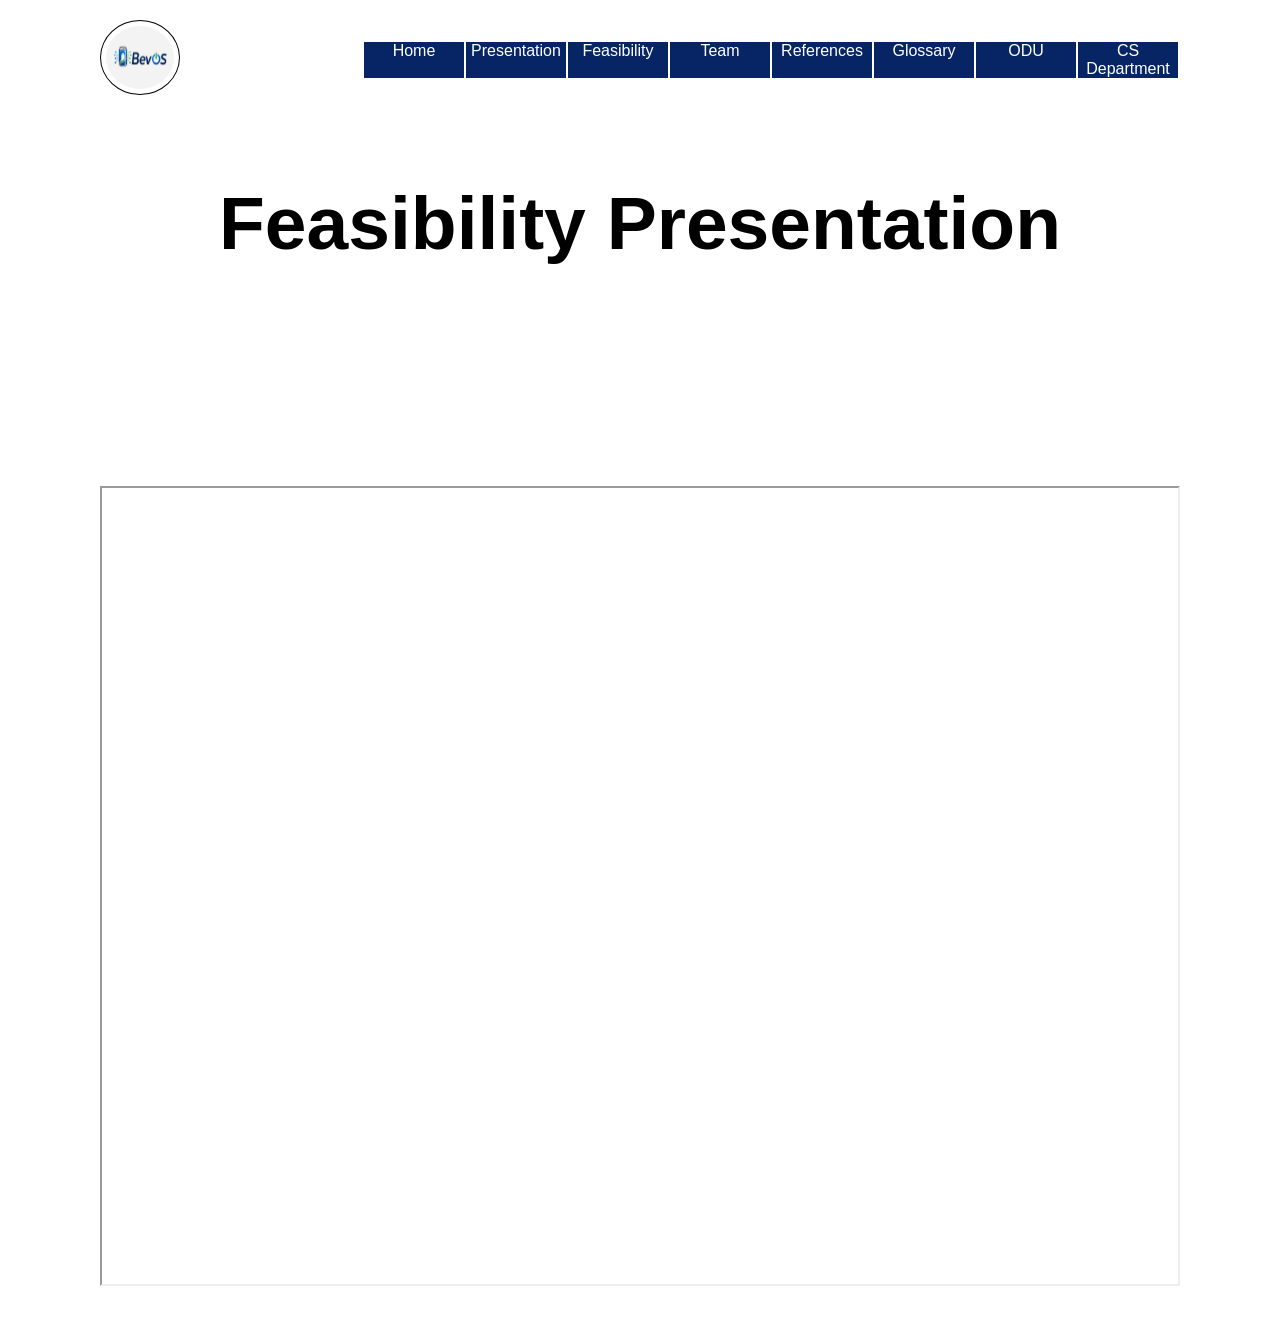
==== feasibility.html @ 72bbb4eb "Added new menu items, to do: references, glossary, add stuff on home page (elevator pitch, problem d" ====
<!doctype html>
<html lang="en">
  <head>
    <meta charset="UTF-8" />
    <meta name="description" content="Presentation" />
    <meta
      name="keywords"
      content="HTML, CSS, JavaScript,Bootstraps,jquery,#mhmiyazi,mh miyazi,MHMiyazi,mhmiyazi,mh miyazi"
    />
    <meta http-equiv="X-UA-Compatible" content="IE=edge" />
    <meta name="viewport" content="width=device-width, initial-scale=1.0" />
    <title>BevOS</title>
    <link rel="stylesheet" href="css/energy.css" />
  </head>

  <body>
    <section class="team-section" style="min-height: auto; display: block">
      <header>
        <a href="#" class="logo"><img src="img/BevOS_can.png" alt="BevOS logo" /></a>
        <!-- replace this with a logo when we figured out what to put-->

        <div class="toggle" onclick="toggleMenu()"></div>
        <ul class="navigation">
          <li class="list"><a href="index.html">Home</a></li>
          <li class="list"><a href="presentation.html">Presentation</a></li>
          <li class="list"><a href="feasibility.html">Feasibility</a></li>
          <li class="list"><a href="team_bios.html">Team</a></li>
          <li class="list"><a href="references.html">References</a></li>
          <li class="list"><a href="glossary.html">Glossary</a></li>
          <li class="list"><a href="http://www.odu.edu/">ODU</a></li>
          <li class="list"><a href="http://www.cs.odu.edu/">CS Department</a></li>
        </ul>
      </header>
    </section>
    <h1 class="presentation-title">Feasibility Presentation</h1>
    <section class="presentation-section">
      <iframe
        src="src/main/resources/Feasability_Presentation_BevOS.pptx"
        width="100%"
        height="800px"
      >
      </iframe>
    </section>
  </body>
</html>
---- css/energy.css ----
/*Code BY MH Miyazi*/


/*Author LazyDevsOP*/

* {
    margin: 0;
    padding: 0;
    box-sizing: border-box;
    font-family: 'poppins', sans-serif;
    /*Code BY MH Miyazi*/
}

section {
    position: relative;
    width: 100%;
    /*Code BY MH Miyazi*/
    /* min-height: 100vh; */
    padding: 120px 100px 50px 100px;;
    display: flex;
    justify-content: space-between;
    align-items: center;
    background: #fff;
}

header {
    position: absolute;
    top: 0;
    left: 0;
    /*Code BY MH Miyazi*/
    width: 100%;
    padding: 20px 100px;
    display: flex;
    justify-content: space-between;
    align-items: center;
    transition: 0.5s;
}

header .logo img {
    position: relative;
    width: 80px;
    height: 75px;
    border: 1px solid #000000;
    border-radius: 100%;
    padding: 5px;
    /*Code BY MH Miyazi*/
    transition: 0.5s;
    flex-shrink: 0;
}

header ul {
    text-align: center;
    position: relative;
    display: flex;
    transition: 0.5s;
}

header ul li {
    /*Code BY MH Miyazi*/
    width: 100px;
    margin-right: 2px;
    background: #072564;
    list-style: none;
    transition: 0.5s;
}

header ul li a {
    display: inline-block;
    color: #fff;
    font-weight: 400;
    text-decoration: none;
    transition: 0.5s;
    /*Code BY MH Miyazi*/
}

.content {
    position: relative;
    width: 100%;
    display: flex;
    justify-content: space-between;
    align-items: center;
    transition: 0.5s;
    /*Code BY MH Miyazi*/
}

.content .textBox {
    position: relative;
    max-width: 600px;
    transition: 0.5s;
}


/*Code BY MH Miyazi*/

.content .textBox h2 {
    color: #333;
    font-size: 4em;
    line-height: 1.4em;
    font-weight: 500;
    transition: 0.5s;
}

.content .textBox h2 span {
    color: #072564;
    font-size: 1.2em;
    font-weight: 900;
}

.content .textBox p {
    color: #333;
    transition: 0.5s;
}

.content .textBox .buy {
    display: inline-block;
    margin-top: 20px;
    padding: 8px 20px;
    background: #072564;
    color: #fff;
    border-radius: 40px;
    font-weight: 500;
    letter-spacing: 1px;
    text-decoration: none;
    transition: 0.5s;
}

.price_tag {
    display: none;
    width: auto;
    height: 38px;
    background-color: #979797;
    -webkit-border-radius: 3px 4px 4px 3px;
    -moz-border-radius: 3px 4px 4px 3px;
    border-radius: 3px 4px 4px 3px;
    border-left: 1px solid #979797;
    margin-left: 19px;
    position: relative;
    color: white;
    font-weight: 300;
    font-family: 'poppins', sans-serif;
    font-size: 22px;
    line-height: 38px;
    padding: 0 10px 0 10px;
}

.price_tag:before {
    content: "";
    position: absolute;
    display: block;
    left: -19px;
    width: 0;
    height: 0;
    border-top: 19px solid transparent;
    border-bottom: 19px solid transparent;
    border-right: 19px solid #979797;
}

.price_tag:after {
    content: "";
    background-color: white;
    border-radius: 50%;
    width: 4px;
    height: 4px;
    display: block;
    position: absolute;
    left: -9px;
    top: 17px;
}

.buy:hover+.price_tag {
    display: inline-block;
}

.content .imgBox {
    width: 600px;
    display: flex;
    justify-content: flex-end;
    padding-right: 50px;
    margin-top: 50px;
    transition: 0.5s;
}

.content .imgBox img {
    max-width: 340px;
    transition: 0.5s;
}

.thumb {
    position: absolute;
    left: 50%;
    bottom: 20px;
    transform: translateX(-50%);
    display: flex;
}

.thumb li {
    list-style: none;
    display: inline-block;
    margin: 0 20px;
    cursor: pointer;
    transition: 0.5s;
}

.thumb li:hover {
    transform: translateY(-15px);
}

.thumb li img {
    max-width: 60px;
    transition: 0.5s;
}

.sci {
    position: absolute;
    top: 50%;
    right: 30px;
    transform: translateY(-50%);
    display: flex;
    justify-content: center;
    align-items: center;
    flex-direction: column;
    transition: 0.5s;
}

.sci li {
    list-style: none;
}

.sci li a {
    display: inline-block;
    margin: 5px 0;
    transform: scale(0.6);
    filter: invert(1);
}

.circle {
    position: absolute;
    top: 0;
    left: 0;
    width: 100%;
    height: 100%;
    background: #072564;
    clip-path: circle(600px at right 800px);
    transition: 0.5s;
}

@media (max-width: 991px) {
    header {
        padding: 20px;
    }
    .logo img {
        border: 1px solid #072564;
        border-radius: 50%;
        padding: 5px;
        width: 60px;
        height: 60px;
    }
    header ul {
        display: none;
    }
    .toggle {
        position: relative;
        width: 30px;
        height: 30px;
        cursor: pointer;
        background: url(menu.png);
        background-size: 30px;
        background-position: center;
        background-repeat: no-repeat;
        filter: invert(1);
        transition: 0.5s;
    }
    .toggle.active {
        position: fixed;
        right: 20px;
        background: url(close.png);
        background-size: 25px;
        background-position: center;
        background-repeat: no-repeat;
        filter: invert(1);
        z-index: 11;
        transition: 0.5s;
    }
    header ul.navigation.active {
        position: fixed;
        top: 0;
        left: 0;
        width: 100%;
        height: 100%;
        display: flex;
        justify-content: center;
        align-items: center;
        flex-direction: column;
        background: #fff;
        z-index: 10;
        transition: 0.5s;
    }
    header ul li {
        width: 300px;
        height: 50px;
        margin-bottom: 10px;
        border-radius: 5px;
    }
    header ul li:hover a {
        font-size: 2em;
        font-weight: 900;
    }
    header ul li a {
        font-size: 1.5em;
        margin: 5px 0;
        transition: 0.5s;
    }
    section {
        padding: 20px;
    }
    .content {
        flex-direction: column;
        margin-top: 100px;
        transition: 0.5s;
    }
    .content .textBox h2 {
        font-size: 2.5em;
        margin-bottom: 15px;
        transition: 0.5s;
    }
    .content .textBox {
        max-width: 100%;
        transition: 0.5s;
    }
    .content .imgBox {
        max-width: 100%;
        justify-content: center;
        transition: 0.5s;
    }
    .content .imgBox img {
        margin-bottom: 70px;
        max-width: 300px;
        transition: 0.5s;
    }
    .thumb {
        padding-top: 10px;
    }
    .thumb li img {
        max-width: 40px;
        transition: 0.5s;
    }
    .circle {
        clip-path: circle(400px at center bottom);
        transition: 0.5s;
    }
    .sci {
        background: #072564;
        right: 0;
        width: 50px;
        border-top-left-radius: 5px;
        border-bottom-left-radius: 5px;
        transition: 0.5s;
    }
}

@media (max-width: 1125px) {
    .content .textBox h2 {
        font-size: 2.5em;
        margin-top: 1px;
        margin-bottom: 15px;
        transition: 0.5s;
    }
}

.team-section {
    width: 100%;
    padding: 120px 50px 50px;
    position: relative;
    text-align: center;
    display: block;
    min-height: auto;
}

.team-container {
    display: flex;
    justify-content: center;
    gap: 30px;
    flex-wrap: wrap;
}

.team-card {
    width: 300px;
    background: white;
    border-radius: 15px;
    overflow: hidden;
    box-shadow: 0 5px 15px rgba(0,0,0,0.15);
}

.team-card img {
    width: 100%;
    height: 300px;
    object-fit: cover;
}

.team-info {
    padding: 20px;
}

.team-info h2 {
    margin-bottom: 5px;
}

.team-info h3 {
    color: gray;
    font-size: 16px;
}

.team-info p {
    line-height: 1.5;
}

.team-title {
    font-size: 75 px;
    margin-top: 0px;
    margin-bottom: 150px;
}

.presentation-title {
    font-size: 75px;
    margin-top: 10px;
    margin-bottom: 100px;
    text-align: center;
}
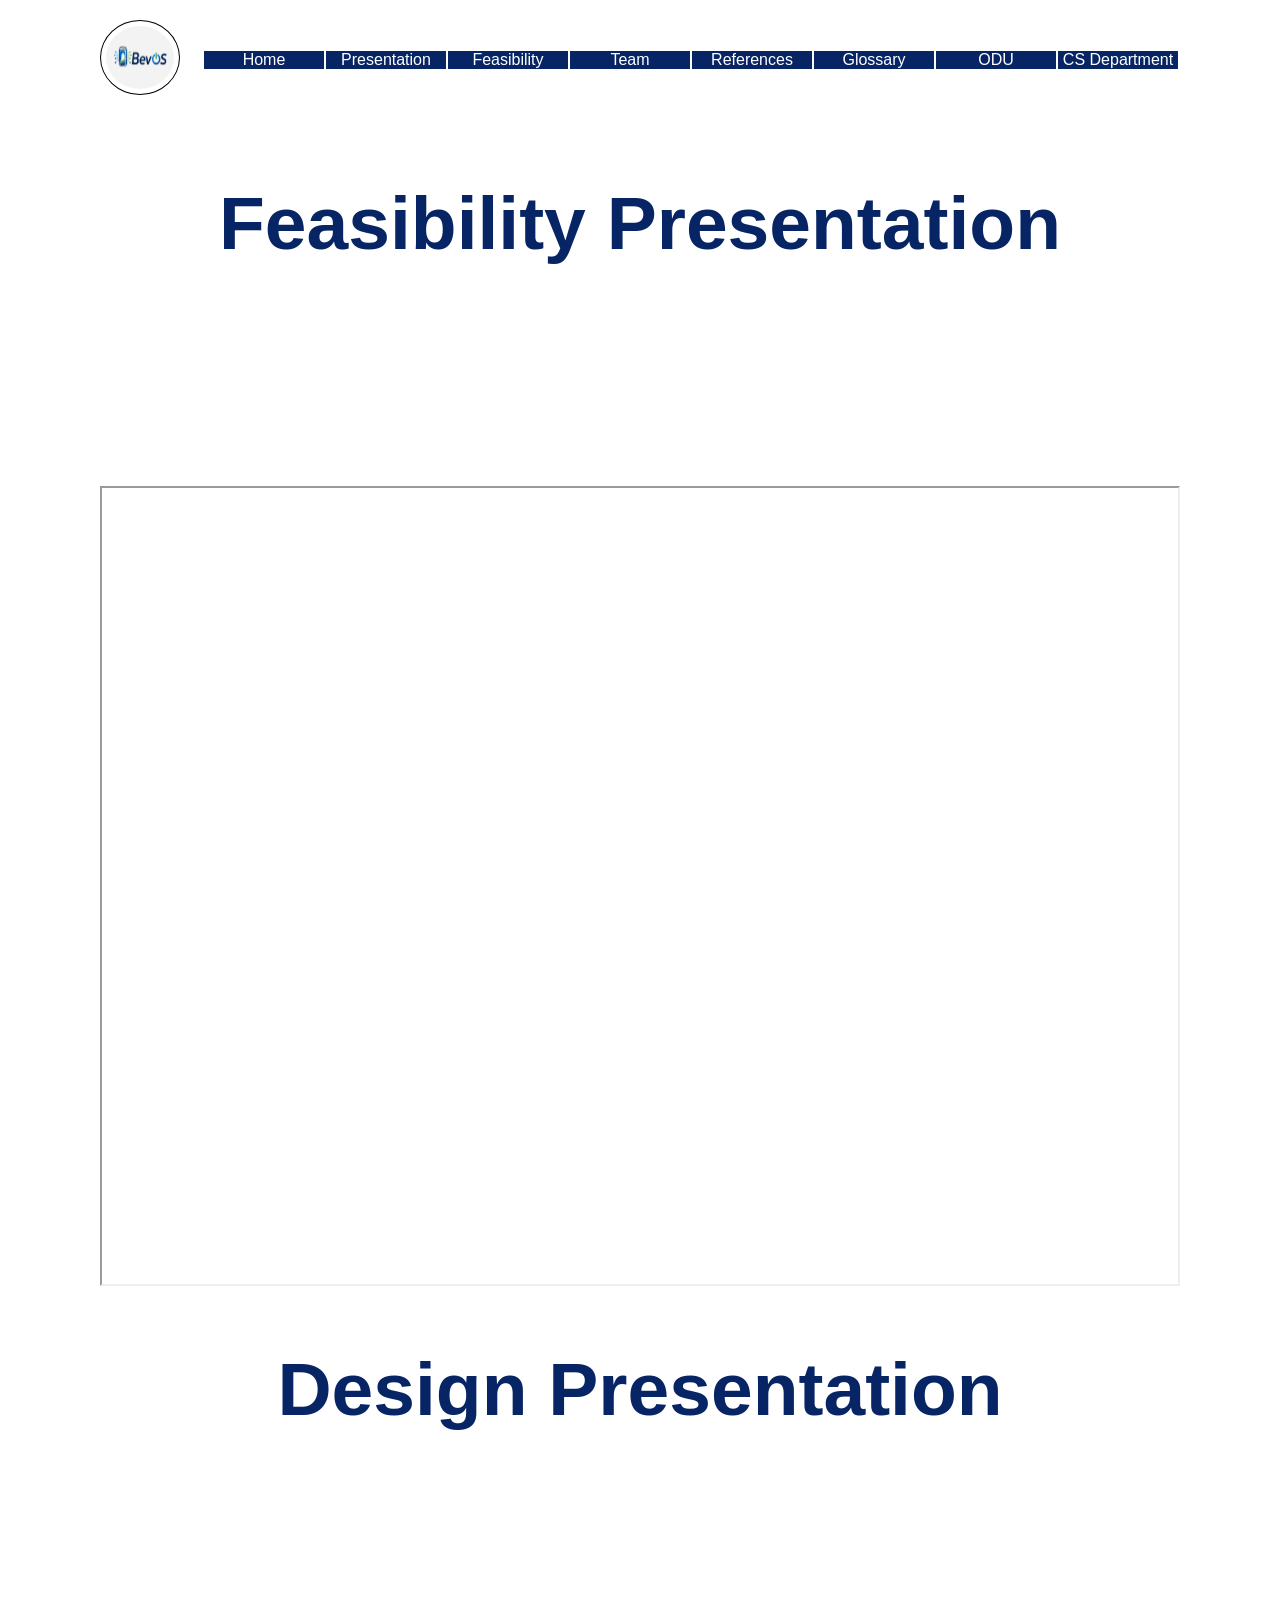
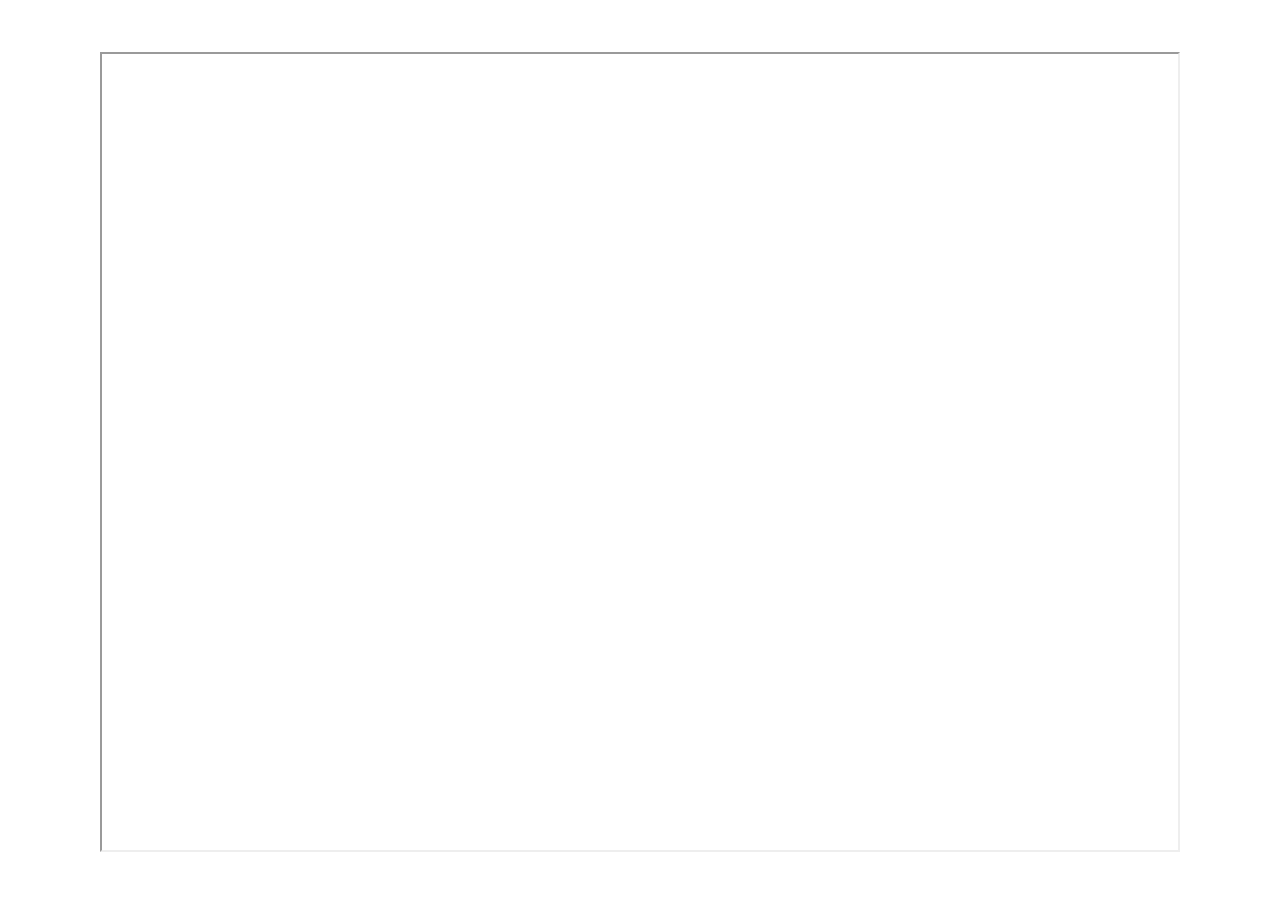
==== commit 85e2dcae: "Added Google Slides iframe embed of final presentation, PDF embed of design presentation added." ====
--- a/feasibility.html
+++ b/feasibility.html
@@ -16,7 +16,7 @@
   <body>
     <section class="team-section" style="min-height: auto; display: block">
       <header>
-        <a href="#" class="logo"><img src="img/BevOS_can.png" alt="BevOS logo" /></a>
+        <a href="index.html" class="logo"><img src="img/BevOS_can.png" alt="BevOS logo" /></a>
         <!-- replace this with a logo when we figured out what to put-->
 
         <div class="toggle" onclick="toggleMenu()"></div>
@@ -35,7 +35,16 @@
     <h1 class="presentation-title">Feasibility Presentation</h1>
     <section class="presentation-section">
       <iframe
-        src="src/main/resources/Feasability_Presentation_BevOS.pptx"
+        src="src/main/resources/Feasability_Presentation_BevOS.pdf"
+        width="100%"
+        height="800px"
+      >
+      </iframe>
+    </section>
+    <h1 class="presentation-title">Design Presentation</h1>
+    <section class="presentation-section">
+      <iframe
+        src="src/main/resources/Design_Presentation_BevOS.pdf"
         width="100%"
         height="800px"
       >
--- a/css/energy.css
+++ b/css/energy.css
@@ -57,7 +57,7 @@
 
 header ul li {
     /*Code BY MH Miyazi*/
-    width: 100px;
+    width: 120px;
     margin-right: 2px;
     background: #072564;
     list-style: none;
@@ -77,7 +77,7 @@
     position: relative;
     width: 100%;
     display: flex;
-    justify-content: space-between;
+    justify-content: center;
     align-items: center;
     transition: 0.5s;
     /*Code BY MH Miyazi*/
@@ -267,7 +267,9 @@
         background-size: 30px;
         background-position: center;
         background-repeat: no-repeat;
-        filter: invert(1);
+        filter: none;
+        background-color: #072564;
+        border-radius: 8px;
         transition: 0.5s;
     }
     .toggle.active {
@@ -280,6 +282,7 @@
         filter: invert(1);
         z-index: 11;
         transition: 0.5s;
+        
     }
     header ul.navigation.active {
         position: fixed;
@@ -381,6 +384,7 @@
     justify-content: center;
     gap: 30px;
     flex-wrap: wrap;
+    padding-top: 75px;
 }
 
 .team-card {
@@ -425,4 +429,93 @@
     margin-top: 10px;
     margin-bottom: 100px;
     text-align: center;
-}
+    color: #072564;
+}
+
+/* ================= Home Page Info ================= */
+
+.info-section {
+    display: grid;
+    grid-template-columns: repeat(2, minmax(0, 1fr));
+    gap: 40px;
+
+    width: 100%;
+    max-width: 1500px;
+    margin: 60px auto;
+    padding: 40px;
+
+    align-items: stretch;
+}
+
+.hero-box {
+    grid-column: 1 / -1;
+}
+
+.hero-box h2 {
+    font-size: 40px !important;
+    margin-bottom: 20px;
+}
+
+.hero-box p {
+    font-size: 20px !important;
+    line-height: 1.8;
+}
+
+.solution-box {
+    grid-column: 1 / -1;
+}
+
+.info-box {
+    width: 100%;
+    height: 100%;
+    margin: 0;
+    padding: 35px;
+
+    background: #ffffff;
+    border-radius: 14px;
+    border-top: 5px solid #072564;
+    box-shadow: 0 6px 20px rgba(0, 0, 0, 0.08);
+}
+
+.info-box h2 {
+    margin: 0 0 18px;
+    color: #072564;
+    font-size: 30px;
+    line-height: 1.2;
+}
+
+.info-box p {
+    margin: 0;
+    color: #333333;
+    font-size: 17px;
+    line-height: 1.7;
+}
+
+/* Tablet */
+@media (max-width: 900px) {
+    .info-section {
+        grid-template-columns: 1fr;
+        padding: 30px 20px;
+    }
+}
+
+/* Mobile */
+@media (max-width: 500px) {
+    .info-section {
+        margin: 30px auto;
+        padding: 20px 15px;
+        gap: 20px;
+    }
+
+    .info-box {
+        padding: 25px;
+    }
+
+    .info-box h2 {
+        font-size: 25px;
+    }
+
+    .info-box p {
+        font-size: 16px;
+    }
+}
